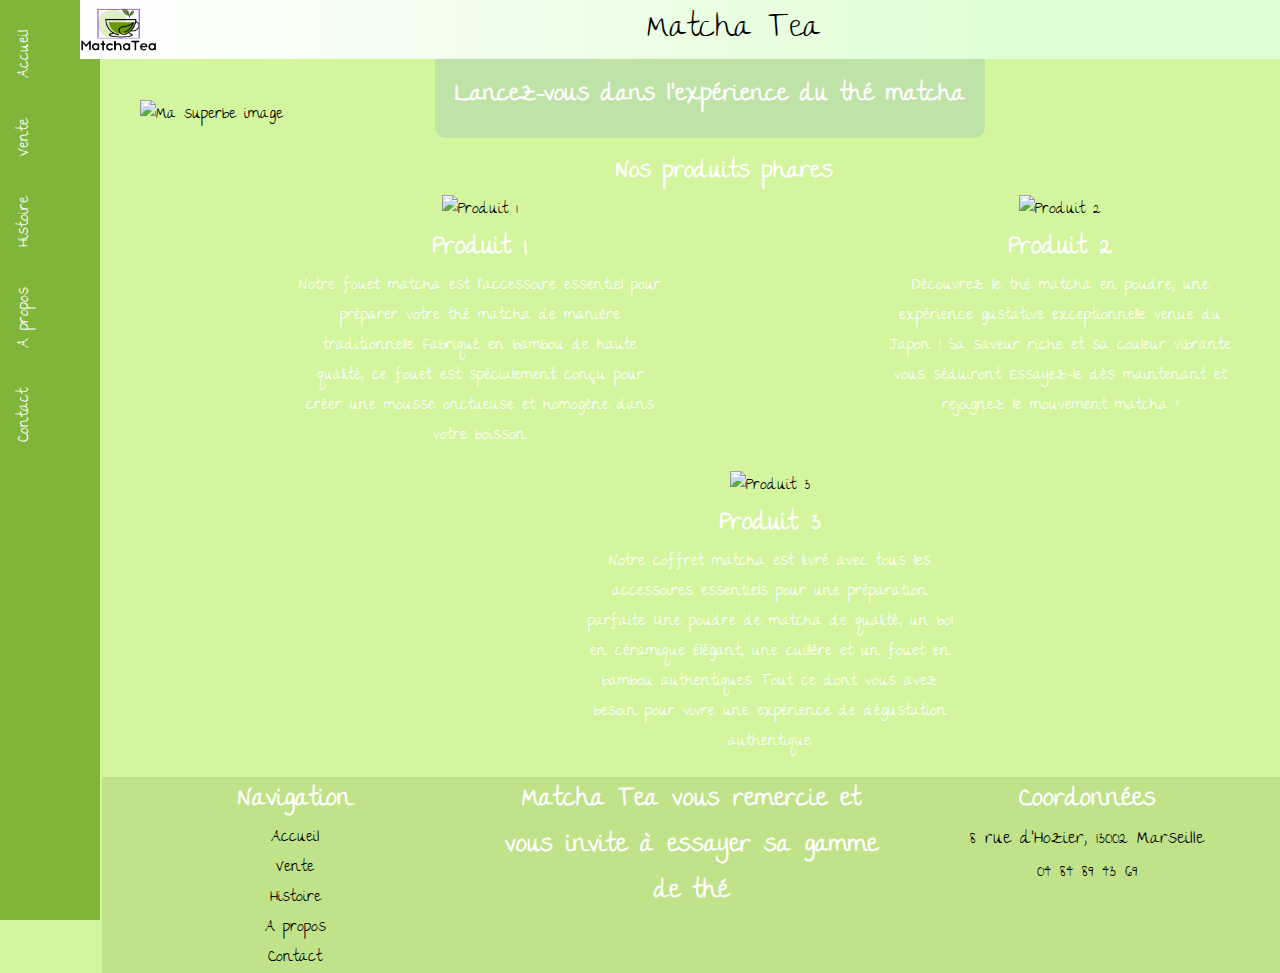
==== index.html @ ab1f2ec0 "ajout de la page modif a faire" ====
<!DOCTYPE html>
<html lang="fr">
<head>
  <meta charset="UTF-8">
  <title>Vente de thé matcha</title>

  <link rel="icon" href="icons8-matcha-48.png" type="image/x-icon">
  <link rel="shortcut icon" href="icons8-matcha-48.png" type="image/x-icon">
  <link rel="stylesheet" href="matcha2.css">
  <link rel="stylesheet" href="responsive.css">
  <link href="https://fonts.googleapis.com/css2?family=Patrick+Hand&family=The+Girl+Next+Door&display=swap" rel="stylesheet">
  
  <title>MatchaTea</title>   
</head>
<body>
  <header>
    
    <section class="valo">
        <img class="logo" src="/image/logo.png" alt="">
        <h1 class="title">Matcha Tea </h1>
    </section>
    <nav class="immo">
      <ul>
        <li><a href="index.html">Accueil</a></li>
        <li><a href="vente.html">Vente</a></li>
        <li><a href="histoire.html">Histoire</a></li>
        <li><a href="apropos.html">A propos</a></li>
        <li><a href="contact.html">Contact</a></li>
      </ul>
    </nav>
  </header>

  <main>
    <section id="easy">
      <img src="Matcha-Benefits-GettyImages-1192075734-68175cd9c5424336ba10dee8c05f1c2b.jpg" alt="Ma superbe image">
      <div class="easy-overlay">
        <h2>Lancez-vous dans l'expérience du thé matcha</h2>
      </div>
    </section>

    <section id="featured-products">
        <h2>Nos produits phares</h2>
      <div class="products-container">
        <div class="product">
          <img src="fouet-a-matcha.jpg" alt="Produit 1">
          <h3>Produit 1</h3>
          <p>Notre fouet matcha est l'accessoire essentiel pour préparer votre thé matcha de manière traditionnelle. Fabriqué en bambou de haute qualité, ce fouet est spécialement conçu pour créer une mousse onctueuse et homogène dans votre boisson.</p>
        </div>
        <div class="product">
          <img src="the-matcha-en-poudre-bio.jpg" alt="Produit 2">
          <h3>Produit 2</h3>
          <p>Découvrez le thé matcha en poudre, une expérience gustative exceptionnelle venue du Japon ! Sa saveur riche et sa couleur vibrante vous séduiront. Essayez-le dès maintenant et rejoignez le mouvement matcha !</p>
        </div>
        <div class="product">
          <img src="il_570xN.5215031386_p3x2.webp" alt="Produit 3">
          <h3>Produit 3</h3>
          <p>Notre coffret matcha est livré avec tous les accessoires essentiels pour une préparation parfaite. Une poudre de matcha de qualité, un bol en céramique élégant, une cuillère et un fouet en bambou authentiques. Tout ce dont vous avez besoin pour vivre une expérience de dégustation authentique.</p>
        </div>
      </div>
    </section>

    <footer>
      <div class="footer-item">
        <h3><b>Navigation</b></h3>
        <ul>
          <li><a href="Accueil.html">Accueil</a></li>
          <li><a href="Vente.html">Vente</a></li>
          <li><a href="Histoire.html">Histoire</a></li>
          <li><a href="A propos.html">A propos</a></li>
          <li><a href="Contact.html">Contact</a></li>
        </ul>
      </div>
      <div class="footer-item">
        <h3>Matcha Tea vous remercie et vous invite à essayer sa gamme de thé</h3>
      </div>
      <div class="footer-item">
        <h3><b>Coordonnées</b></h3>
        <p>
          8 rue d'Hozier, 13002 Marseille<br>
          04 84 89 43 69
        </p>
      </div>
    </footer>
  </main>
</body>
</html>
---- matcha2.css ----
*{
    margin: 0;
    padding: 0;
}

/**** début du menu contact ****/
.body_contact {
    margin: 0;
    padding: 0;
    font-family: 'Lucida Sans', 'Lucida Sans Regular', 'Lucida Grande', 'Lucida Sans Unicode', Geneva, Verdana, sans-serif;
    box-sizing: border-box;
    background-color: #4c0202da;
    background-image: url('image/contactimage.png');
    background-size: cover;
}

.titreC {
    align-items: center;
}

.hero {
    width: 100%;
    height: 130vh;
    background-image: linear-gradient(rgba(25, 186, 19, 0.5), #27b936);
    background-position: center;
    background-size: cover;
    display: flex;
    align-items: center;
    justify-content: center;
}

form {
    width: 90%;
    max-width: 600px;
}

.input-group {
    margin-bottom: 60px;
    position: relative;
}

input, textarea {
    width: 100%;
    padding: 10px;
    outline: 0;
    border: 1px solid #fff;
    color: #fff;
    background: transparent;
    font-size: 15px;
}

label {
    height: 100%;
    position: absolute;
    left: 0;
    right: 0;
    padding: 10px;
    color: #fff;
    cursor: text; 
    transition: 0.5s;
}

button {
    padding: 10px 0;
    color: #fff;
    outline: none;
    background: transparent;
    border: 1px solid #fff;
    width: 100%;
    cursor: pointer;
}

input:focus~label,
input:valid~label,
textarea:focus~label,
textarea:valid~label {
    top: -35px;
    font-size: 14px;
}

.row {
    display: flex;
    align-items: center;
    justify-content: space-between;
}

.row .input-group {
    flex-basis: 48%;
}

h3 {
    font-size: 25px;
}

.large-icon {
    font-size: 2rem;
}



/* Styles pour le titre */
h1, .title {
    font-family: "The Girl Next Door", cursive;
    font-weight: 550;
    font-style: normal;
    flex-grow: 1;
    text-align: center;
    font-size: xx-large;  
    color: black;
    width: 150%; /* Ajustement de la largeur */
  }
  
  /* Styles pour le banner */
  .valo {
    position: fixed;
    display: flex;
    align-items: center;
    background: rgb(255,255,255);
    background: linear-gradient(90deg, rgba(255,255,255,1) 0%, rgba(224,254,214,1) 75%);
    width: calc(100% - 59px); /* Réduire la largeur totale du viewport de 59px */
    z-index: 3;
    margin-left: 80px; /* Décaler vers la droite de 59px */
  }
  .logo {
    width: 80px; /* Taille du logo en pixels */
    height:   45px; /* Hauteur automatique pour conserver les proportions */
    margin-right: 10px; /* Marge à droite pour séparer le logo du titre */
  }
  
  
  
  /* Styles pour la barre de navigation */
  nav {
      position: fixed;
      top: 0;
      left: 0;
      width: 100px; /* Largeur de la barre de navigation */
      height: 100%; /* Hauteur de la barre de navigation */
      background-color: #80B539;
      padding-top: 20px; /* Espace en haut de la barre de navigation */
  }
  
  nav ul {
      list-style-type: none; /* Supprime les puces de la liste */
      margin: 0;
      padding: 0;
  }
  
  nav ul li {
      margin-bottom: 20px; /* Espacement entre les éléments de la liste */
      writing-mode: vertical-lr; /* Texte vertical */
      transform: rotate(180deg); /* Inversion du texte */
  }
  
  nav ul li a {
      display: block;
      padding: 10px;
      color: #fff;
      text-decoration: none;
      text-align: center;
  }
  
  nav ul li a:hover {
      background-color: #5e9813;
  }
  
  /* Styles pour le contenu principal */
  #easy {
      margin-left: 140px; /* Décalage du contenu principal */
      padding-top: 100px; /* Espace entre la barre de navigation et le contenu principal */
  }
  
  .product {
      margin-left: 140px; /* Décalage du contenu principal */
  }
  
  /* Global styles */
  body {
      font-family: "The Girl Next Door", cursive;
      margin: 0;
      padding: 0;
      background-color: #d3f59d; /* Couleur de fond verte matcha */
  }
  
  /* Style pour centrer le titre */
  h1 {
    text-align: center;
  }
  
  p {
    font-family: "The Girl Next Door", cursive;
    color: white;
  }
  
  h1, h2, h3 {
      font-family: "The Girl Next Door", cursive;
      color: #ffffff;
  }
  
  /* Header styles */
  header {
      background-color: #80B539;
      color: #acd2b1;
      padding: 0px;
      margin-bottom: 0; /* Supprime la marge en bas du header */
  }
  
  header h3 {
      margin: 0;
  }
  
  #easy {
      position: relative; /* Position relative pour positionner les éléments enfants absolument */
  }
  
  .easy-overlay {
      position: absolute;
      top: 50%;
      left: 50%;
      transform: translate(-50%, -50%);
      text-align: center;
      color: #006400; /* Vert foncé */
      background-color: rgba(172, 210, 177, 0.5); /* Fond vert mi-transparent */
      padding: 20px;
      border-radius: 10px;
      font-size: 28px;
      padding-top: 20px;
  }
  
  .easy-overlay h2 {
      font-size: 24px; /* Taille de police du texte */
      padding-top: 20px;
  }
  
  #easy img {
      max-width: 100%; /* Assure que l'image s'adapte à la largeur de son conteneur */
      height: auto; /* Garde le rapport hauteur/largeur */
      display: block; /* Supprime les marges autour de l'image */
      margin: 0 auto; /* Centre l'image horizontalement */
  }
  
  #easy h2 {
      font-size: 24px;
      padding-top: 60px;
  }
  
  /* Responsive styles */
  @media only screen and (max-width: 768px) {
      #easy h1 {
          font-size: 36px;
      }
  
      #easy h2 {
          font-size: 16px;
      }
  }
  
  @media only screen and (max-width: 480px) {
      #easy h1 {
          font-size: 24px;
      }
  
      #easy h2 {
          font-size: 14px;
      }
  }
  
  #featured-products {
      padding-top: 20px; /* Ajoute un espace entre le titre et les produits */
  }
  
  #featured-products h2 {
      text-align: center;/* Centre le titre */
      text-indent: 7em;
  }
  
  .products-container {
      display: flex; /* Utilise Flexbox pour disposer les produits horizontalement */
      flex-wrap: wrap; /* Permet aux produits de se mettre à la ligne si l'espace est insuffisant */
      justify-content: space-around; /* Répartit les produits de manière égale sur l'axe horizontal */
      margin-left: 120px; /* Ajoute un décalage pour éviter de dépasser la barre de navigation */
  }
  
  .product {
      width: calc(33.33% - 20px); /* Définit la largeur des produits avec un espace entre eux */
      margin-bottom: 20px; /* Ajoute un espace entre les produits */
      text-align: center; /* Centre le contenu des produits */
  }
  
  .product:hover {
      background-color: #80B539; /* Couleur de fond au survol */
  }
  
  .product img {
      max-width: 100%; /* Assure que les images des produits s'adaptent à la largeur de leur conteneur */
      height: auto;
  }
  
  footer {
      margin-left: 8%;
      display: grid;
      grid-template-columns: 1fr 1fr 1fr; /* Créer trois colonnes de largeur égale */
      grid-gap: 10px; /* Ajouter un espace entre les éléments */
      background-color: #C0E288;
  }
  
  .footer-item {
      text-align: center; /* Centrer le texte à l'intérieur des éléments */
      background-color: #C0E288;
      text-decoration: none;
      list-style-type: none;
  }
  
  .footer-item ul li a {
      text-decoration: none; /* Supprimer le soulignement des liens */
      color: black; /* Définir la couleur du texte des liens */
      font-family: "The Girl Next Door", cursive; /* Utiliser la même police que pour le titre */
      display: block; /* Permettre que chaque lien occupe toute la largeur du conteneur */
  }
  
  .footer-item ul {
      list-style-type: none;
  }
  
  .footer-item ul li a:hover {
      background-color: #80B539; /* Changer la couleur de fond au survol */
  }
  
  .footer-item p {
      color: black;
      font-size: large;
  }

.main {
    margin: 0;
    padding: 0;
    padding-top: 20px;
    
}
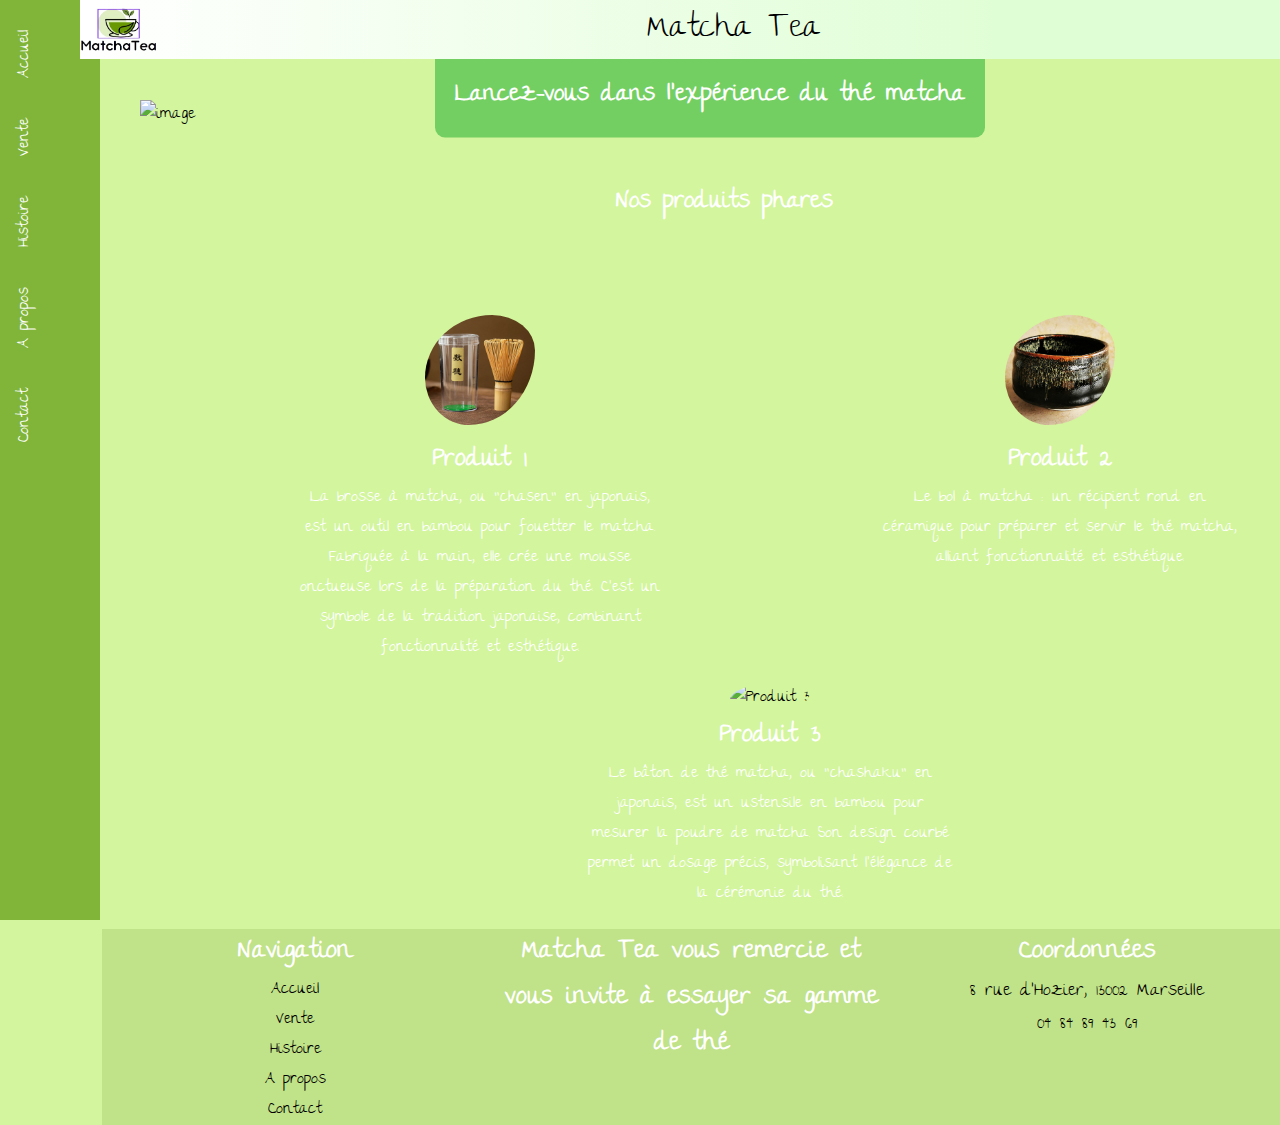
==== commit 289fd290: "reset" ====
--- a/index.html
+++ b/index.html
@@ -32,29 +32,33 @@
 
   <main>
     <section id="easy">
-      <img src="Matcha-Benefits-GettyImages-1192075734-68175cd9c5424336ba10dee8c05f1c2b.jpg" alt="Ma superbe image">
+      <img src="Matcha-Benefits-GettyImages-1192075734-68175cd9c5424336ba10dee8c05f1c2b.jpg" alt="image">
       <div class="easy-overlay">
         <h2>Lancez-vous dans l'expérience du thé matcha</h2>
       </div>
     </section>
 
     <section id="featured-products">
+      <br>
         <h2>Nos produits phares</h2>
+        <br>
+        <br>
+        <br>
       <div class="products-container">
         <div class="product">
-          <img src="fouet-a-matcha.jpg" alt="Produit 1">
-          <h3>Produit 1</h3>
-          <p>Notre fouet matcha est l'accessoire essentiel pour préparer votre thé matcha de manière traditionnelle. Fabriqué en bambou de haute qualité, ce fouet est spécialement conçu pour créer une mousse onctueuse et homogène dans votre boisson.</p>
+          <img src="image/brosseM.jpg" alt="Produit 1" width="30%" height=""0%">
+          <h3>Produit 1 </h3>
+          <p>La brosse à matcha, ou "chasen" en japonais, est un outil en bambou pour fouetter le matcha. Fabriquée à la main, elle crée une mousse onctueuse lors de la préparation du thé. C'est un symbole de la tradition japonaise, combinant fonctionnalité et esthétique.</p>
         </div>
         <div class="product">
-          <img src="the-matcha-en-poudre-bio.jpg" alt="Produit 2">
+          <img src="image/bolM.jpg" alt="Produit 2" width="30%" height="30%">
           <h3>Produit 2</h3>
-          <p>Découvrez le thé matcha en poudre, une expérience gustative exceptionnelle venue du Japon ! Sa saveur riche et sa couleur vibrante vous séduiront. Essayez-le dès maintenant et rejoignez le mouvement matcha !</p>
+          <p>Le bol à matcha : un récipient rond en céramique pour préparer et servir le thé matcha, alliant fonctionnalité et esthétique.</p>
         </div>
         <div class="product">
-          <img src="il_570xN.5215031386_p3x2.webp" alt="Produit 3">
+          <img src="https://encrypted-tbn0.gstatic.com/images?q=tbn:ANd9GcS0mR4qWaJaEP2HZVqB_-HNAZLmCsW2m1pntA&usqp=CAU" alt="Produit 3" width="50%" height="30%">
           <h3>Produit 3</h3>
-          <p>Notre coffret matcha est livré avec tous les accessoires essentiels pour une préparation parfaite. Une poudre de matcha de qualité, un bol en céramique élégant, une cuillère et un fouet en bambou authentiques. Tout ce dont vous avez besoin pour vivre une expérience de dégustation authentique.</p>
+          <p>Le bâton de thé matcha, ou "chashaku" en japonais, est un ustensile en bambou pour mesurer la poudre de matcha. Son design courbé permet un dosage précis, symbolisant l'élégance de la cérémonie du thé.</p>
         </div>
       </div>
     </section>
--- a/matcha2.css
+++ b/matcha2.css
@@ -221,8 +221,8 @@
       left: 50%;
       transform: translate(-50%, -50%);
       text-align: center;
-      color: #006400; /* Vert foncé */
-      background-color: rgba(172, 210, 177, 0.5); /* Fond vert mi-transparent */
+      color: #188718; /* Vert foncé */
+      background-color: rgba(22, 169, 42, 0.5); /* Fond vert mi-transparent */
       padding: 20px;
       border-radius: 10px;
       font-size: 28px;
@@ -290,12 +290,13 @@
   }
   
   .product:hover {
-      background-color: #80B539; /* Couleur de fond au survol */
+      background-color: #2c8a23ce; /* Couleur de fond au survol */
   }
   
   .product img {
       max-width: 100%; /* Assure que les images des produits s'adaptent à la largeur de leur conteneur */
       height: auto;
+      border-radius: 61% 39% 60% 40% / 57% 32% 68% 43%;
   }
   
   footer {
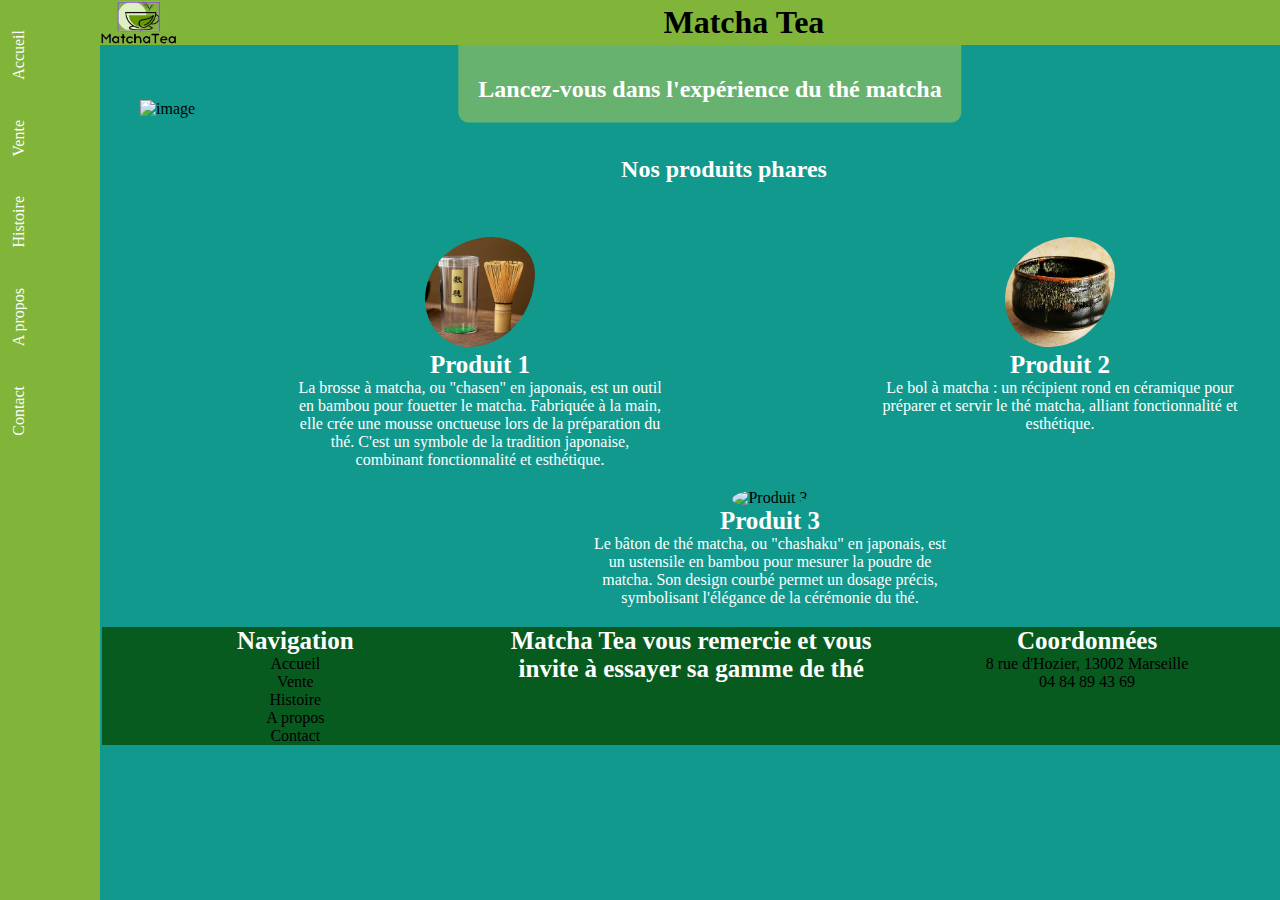
==== commit dc45f722: "rajout nav contact" ====
--- a/index.html
+++ b/index.html
@@ -8,7 +8,7 @@
   <link rel="shortcut icon" href="icons8-matcha-48.png" type="image/x-icon">
   <link rel="stylesheet" href="matcha2.css">
   <link rel="stylesheet" href="responsive.css">
-  <link href="https://fonts.googleapis.com/css2?family=Patrick+Hand&family=The+Girl+Next+Door&display=swap" rel="stylesheet">
+  
   
   <title>MatchaTea</title>   
 </head>
--- a/matcha2.css
+++ b/matcha2.css
@@ -9,7 +9,7 @@
 .body_contact {
     margin: 0;
     padding: 0;
-    font-family: 'Lucida Sans', 'Lucida Sans Regular', 'Lucida Grande', 'Lucida Sans Unicode', Geneva, Verdana, sans-serif;
+    
     box-sizing: border-box;
     background-color: #4c0202da;
     background-image: url('image/contactimage.png');
@@ -97,7 +97,6 @@
 .large-icon {
     font-size: 2rem;
 }
-
 
 
 /* Styles pour le titre */
@@ -110,6 +109,7 @@
     font-size: xx-large;  
     color: black;
     width: 150%; /* Ajustement de la largeur */
+    
   }
   
   /* Styles pour le banner */
@@ -117,8 +117,7 @@
     position: fixed;
     display: flex;
     align-items: center;
-    background: rgb(255,255,255);
-    background: linear-gradient(90deg, rgba(255,255,255,1) 0%, rgba(224,254,214,1) 75%);
+    background: #80B539;
     width: calc(100% - 59px); /* Réduire la largeur totale du viewport de 59px */
     z-index: 3;
     margin-left: 80px; /* Décaler vers la droite de 59px */
@@ -127,6 +126,7 @@
     width: 80px; /* Taille du logo en pixels */
     height:   45px; /* Hauteur automatique pour conserver les proportions */
     margin-right: 10px; /* Marge à droite pour séparer le logo du titre */
+    padding-left: 20px;
   }
   
   
@@ -163,7 +163,7 @@
   }
   
   nav ul li a:hover {
-      background-color: #5e9813;
+     background-color: #283c86;
   }
   
   /* Styles pour le contenu principal */
@@ -181,7 +181,7 @@
       font-family: "The Girl Next Door", cursive;
       margin: 0;
       padding: 0;
-      background-color: #d3f59d; /* Couleur de fond verte matcha */
+      background-color: #11998e;
   }
   
   /* Style pour centrer le titre */
@@ -221,8 +221,8 @@
       left: 50%;
       transform: translate(-50%, -50%);
       text-align: center;
-      color: #188718; /* Vert foncé */
-      background-color: rgba(22, 169, 42, 0.5); /* Fond vert mi-transparent */
+      color: #80B539; /* Vert foncé */
+      background-color: #67B26F;
       padding: 20px;
       border-radius: 10px;
       font-size: 28px;
@@ -290,7 +290,8 @@
   }
   
   .product:hover {
-      background-color: #2c8a23ce; /* Couleur de fond au survol */
+      background-color: #4ca2cd; /* Couleur de fond au survol */
+      border-radius: 10%;
   }
   
   .product img {
@@ -304,12 +305,12 @@
       display: grid;
       grid-template-columns: 1fr 1fr 1fr; /* Créer trois colonnes de largeur égale */
       grid-gap: 10px; /* Ajouter un espace entre les éléments */
-      background-color: #C0E288;
+      background-color: #085b1f;
   }
   
   .footer-item {
       text-align: center; /* Centrer le texte à l'intérieur des éléments */
-      background-color: #C0E288;
+      background-color: #085b1f;
       text-decoration: none;
       list-style-type: none;
   }
@@ -331,7 +332,6 @@
   
   .footer-item p {
       color: black;
-      font-size: large;
   }
 
 .main {
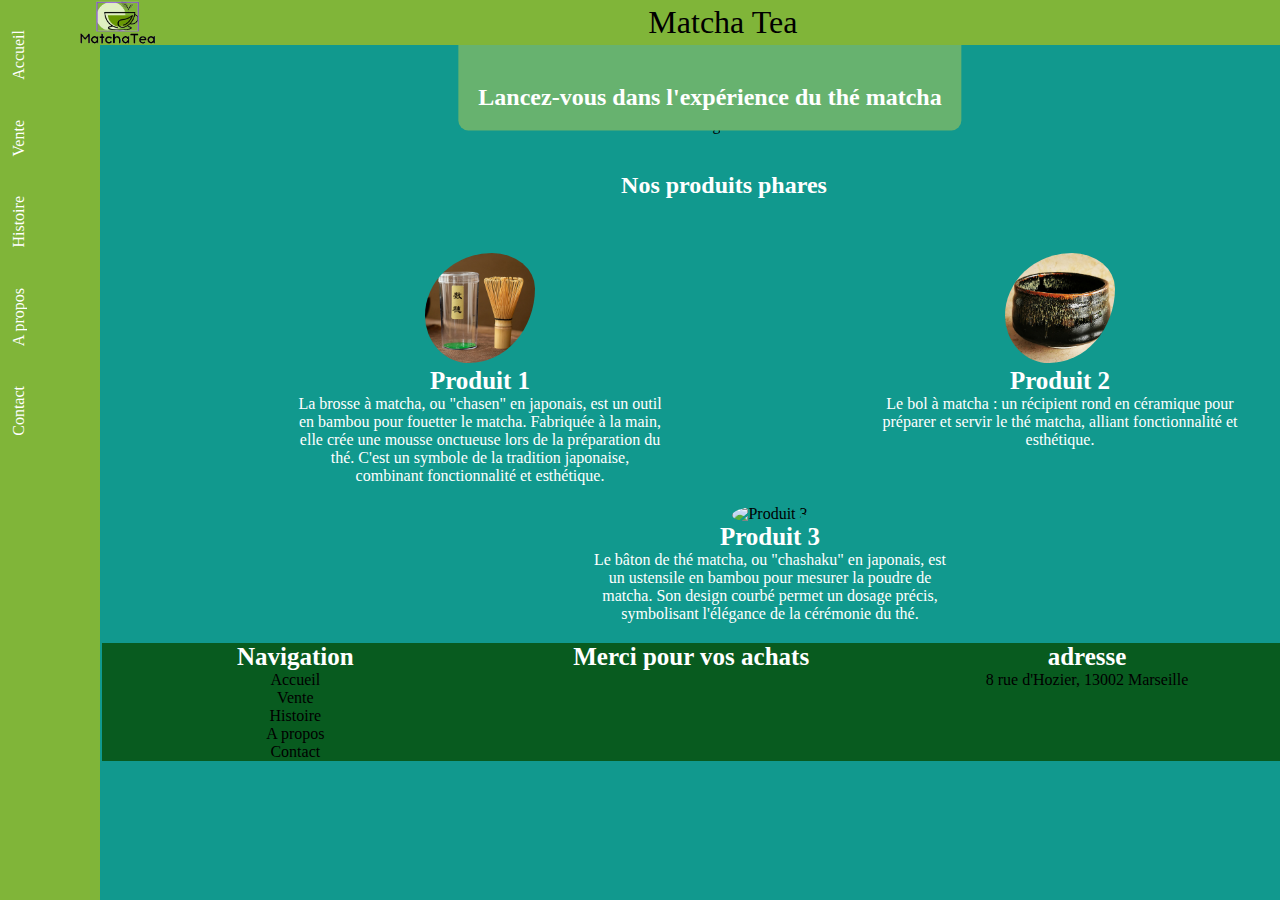
==== commit 3da9af7d: "profil" ====
--- a/index.html
+++ b/index.html
@@ -19,6 +19,7 @@
         <img class="logo" src="/image/logo.png" alt="">
         <h1 class="title">Matcha Tea </h1>
     </section>
+    </div>
     <nav class="immo">
       <ul>
         <li><a href="index.html">Accueil</a></li>
@@ -32,7 +33,7 @@
 
   <main>
     <section id="easy">
-      <img src="Matcha-Benefits-GettyImages-1192075734-68175cd9c5424336ba10dee8c05f1c2b.jpg" alt="image">
+      <img src="https://customisation.club/cdn/shop/products/drake-ovo-logo-psd-440677_c5fb2e07-7e26-4de7-8fb4-c3cc212cb00e_300x300.png?v=1682789360" alt="logo" width="20" height="20">
       <div class="easy-overlay">
         <h2>Lancez-vous dans l'expérience du thé matcha</h2>
       </div>
@@ -75,13 +76,16 @@
         </ul>
       </div>
       <div class="footer-item">
-        <h3>Matcha Tea vous remercie et vous invite à essayer sa gamme de thé</h3>
+        <h3>Merci pour vos achats</h3>
       </div>
       <div class="footer-item">
-        <h3><b>Coordonnées</b></h3>
+        <h3>
+          <b>
+adresse
+        </b>
+      </h3>
         <p>
           8 rue d'Hozier, 13002 Marseille<br>
-          04 84 89 43 69
         </p>
       </div>
     </footer>
--- a/matcha2.css
+++ b/matcha2.css
@@ -1,4 +1,3 @@
-
 
 *{
     margin: 0;
@@ -101,8 +100,7 @@
 
 /* Styles pour le titre */
 h1, .title {
-    font-family: "The Girl Next Door", cursive;
-    font-weight: 550;
+    font-weight: 530;
     font-style: normal;
     flex-grow: 1;
     text-align: center;
@@ -112,15 +110,15 @@
     
   }
   
-  /* Styles pour le banner */
+  /* Styles pour le banniere */
   .valo {
     position: fixed;
     display: flex;
     align-items: center;
     background: #80B539;
-    width: calc(100% - 59px); /* Réduire la largeur totale du viewport de 59px */
+    width: calc(100% - 59px); 
     z-index: 3;
-    margin-left: 80px; /* Décaler vers la droite de 59px */
+    margin-left: 59px;
   }
   .logo {
     width: 80px; /* Taille du logo en pixels */
@@ -339,4 +337,35 @@
     padding: 0;
     padding-top: 20px;
     
+}
+
+
+/****  page profil   ****/
+
+
+.main{
+    padding: 15px;
+    font-family: Arial, Helvetica, sans-serif;
+}
+
+.sidebar{
+    background-color: #333;
+    color: white;
+    height: 100%;
+}
+.sidebar a{
+    margin-left: 1Opx;
+    display: block;
+    color: white;
+    padding-bottom: 10px;
+    font-size: 30px;
+    text-decoration: none;
+}
+.card{
+    position: relative;
+    display: flex;
+    flex-direction: column;
+}
+.content{
+    background-color: whitesmoke;
 }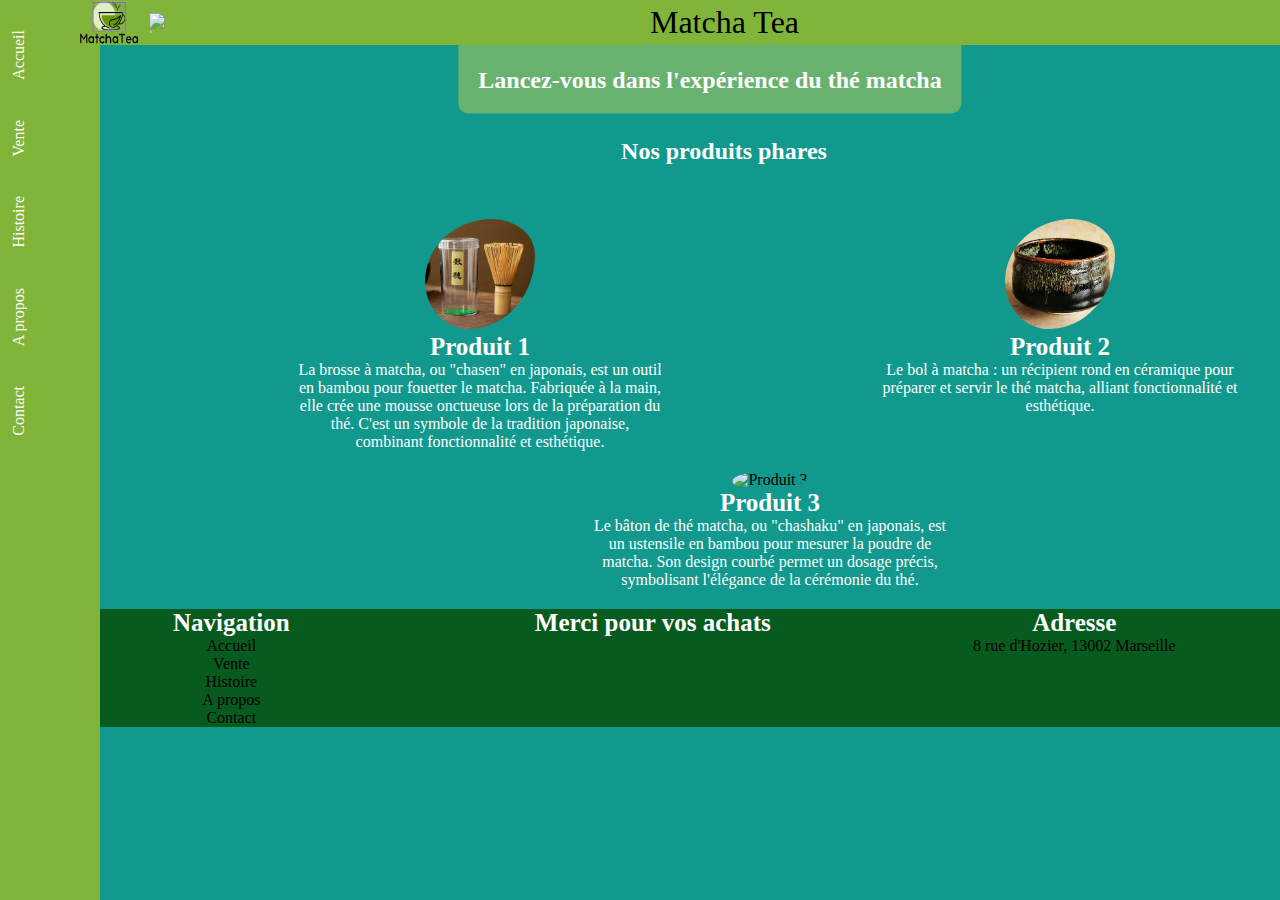
==== commit d83f9b95: "profil pas fini" ====
--- a/index.html
+++ b/index.html
@@ -17,6 +17,7 @@
     
     <section class="valo">
         <img class="logo" src="/image/logo.png" alt="">
+        <img  class="logo23"  src="https://customisation.club/cdn/shop/products/drake-ovo-logo-psd-440677_c5fb2e07-7e26-4de7-8fb4-c3cc212cb00e_300x300.png?v=1682789360" alt="logo" width="20" height="20">
         <h1 class="title">Matcha Tea </h1>
     </section>
     </div>
@@ -33,7 +34,6 @@
 
   <main>
     <section id="easy">
-      <img src="https://customisation.club/cdn/shop/products/drake-ovo-logo-psd-440677_c5fb2e07-7e26-4de7-8fb4-c3cc212cb00e_300x300.png?v=1682789360" alt="logo" width="20" height="20">
       <div class="easy-overlay">
         <h2>Lancez-vous dans l'expérience du thé matcha</h2>
       </div>
@@ -81,7 +81,7 @@
       <div class="footer-item">
         <h3>
           <b>
-adresse
+            Adresse
         </b>
       </h3>
         <p>
--- a/matcha2.css
+++ b/matcha2.css
@@ -2,6 +2,7 @@
 *{
     margin: 0;
     padding: 0;
+    box-sizing: border-box;
 }
 
 /**** début du menu contact ****/
@@ -299,7 +300,7 @@
   }
   
   footer {
-      margin-left: 8%;
+      margin-left: 2%;
       display: grid;
       grid-template-columns: 1fr 1fr 1fr; /* Créer trois colonnes de largeur égale */
       grid-gap: 10px; /* Ajouter un espace entre les éléments */
@@ -338,34 +339,12 @@
     padding-top: 20px;
     
 }
+.logo23 {
+    align-content: end;
+}
 
 
 /****  page profil   ****/
-
-
-.main{
-    padding: 15px;
-    font-family: Arial, Helvetica, sans-serif;
-}
-
-.sidebar{
-    background-color: #333;
-    color: white;
-    height: 100%;
-}
-.sidebar a{
-    margin-left: 1Opx;
-    display: block;
-    color: white;
-    padding-bottom: 10px;
-    font-size: 30px;
-    text-decoration: none;
-}
-.card{
-    position: relative;
-    display: flex;
-    flex-direction: column;
-}
-.content{
-    background-color: whitesmoke;
+.bg-light {
+    background-color: grey !important;
 }